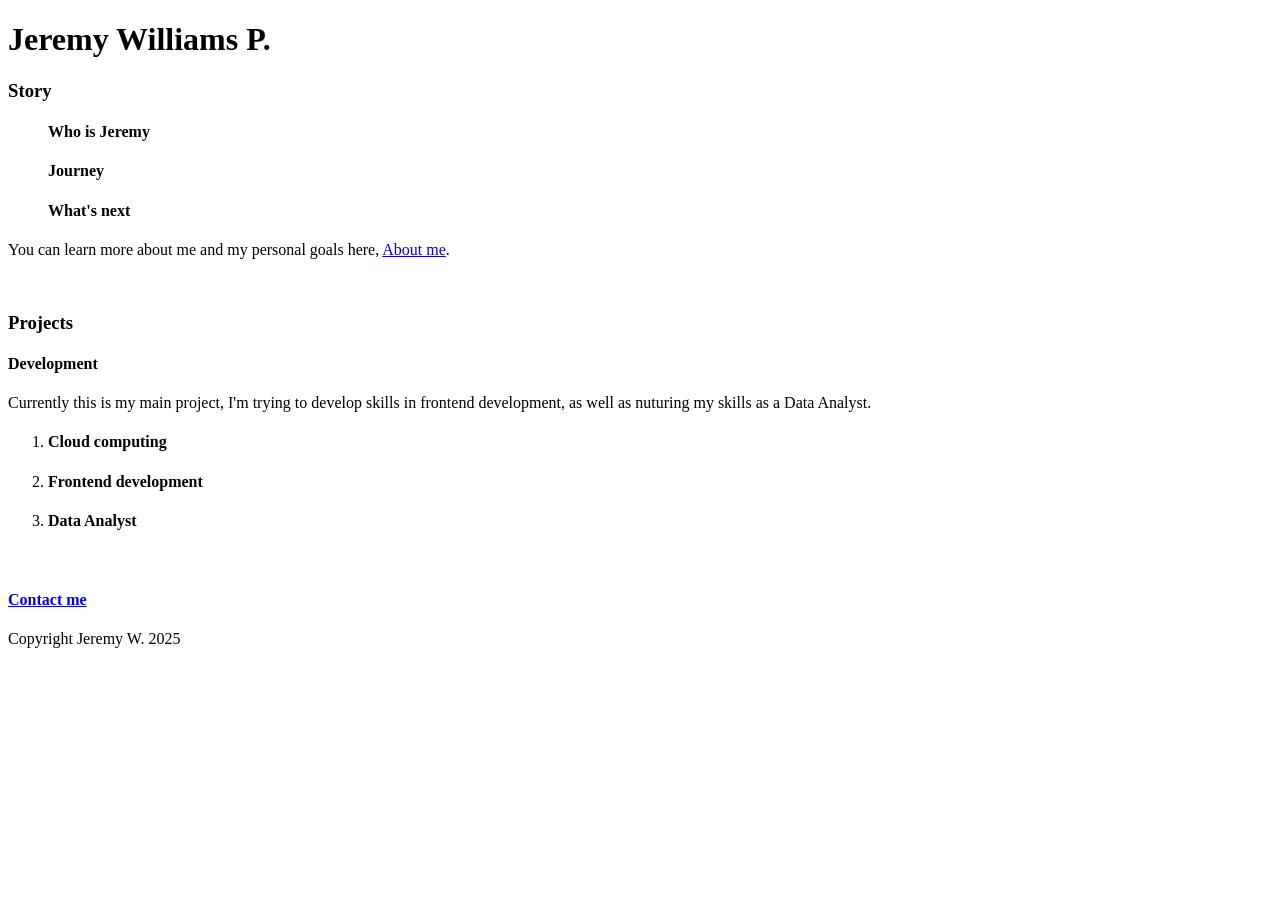
==== index.html @ 9f273400 "Add files via upload 1st Commit of HTML project" ====
<!DOCTYPE HTML>
<HTML lang="en">
    <head>
        <meta charset="utf-8">
        <title> Jeremy's Portfolio </title>
    </head>     
            <body>
                <h1>Jeremy Williams P.</h1>
                    <!-- <img src="/Images/welcome.png"> -->
                <h3>Story</h3>
                    <ul>
                        <h4>Who is Jeremy</h4>
                        <p></p>
                        <h4>Journey</h4>
                        <p></p>
                        <h4>What's next</h4>
                    </ul>
                    <p>You can learn more about me and my personal goals here, <a href="About.html">About me</a>.</p>
                    <br>
                <h3>Projects</h3>
                    <h4>Development</h4>
                    <a href="/"></a>
                    <p>Currently this is my main project, I'm trying to develop skills in frontend development, as well as nuturing my skills as a Data Analyst.</p>
                    <ol>
                        <li><h4>Cloud computing</h4></li>
                        <p></p>
                        <li><h4>Frontend development</h4h></li>
                        <p></p>
                        <li><h4>Data Analyst</h4></li>
                        <p></p>
                    </ol>
                    <br>
                <h4><a href="/Contact.html">Contact me</a></h4>
                <footer>
                    <p>Copyright Jeremy W. 2025</p>
                </footer>
            </body>
</HTML>
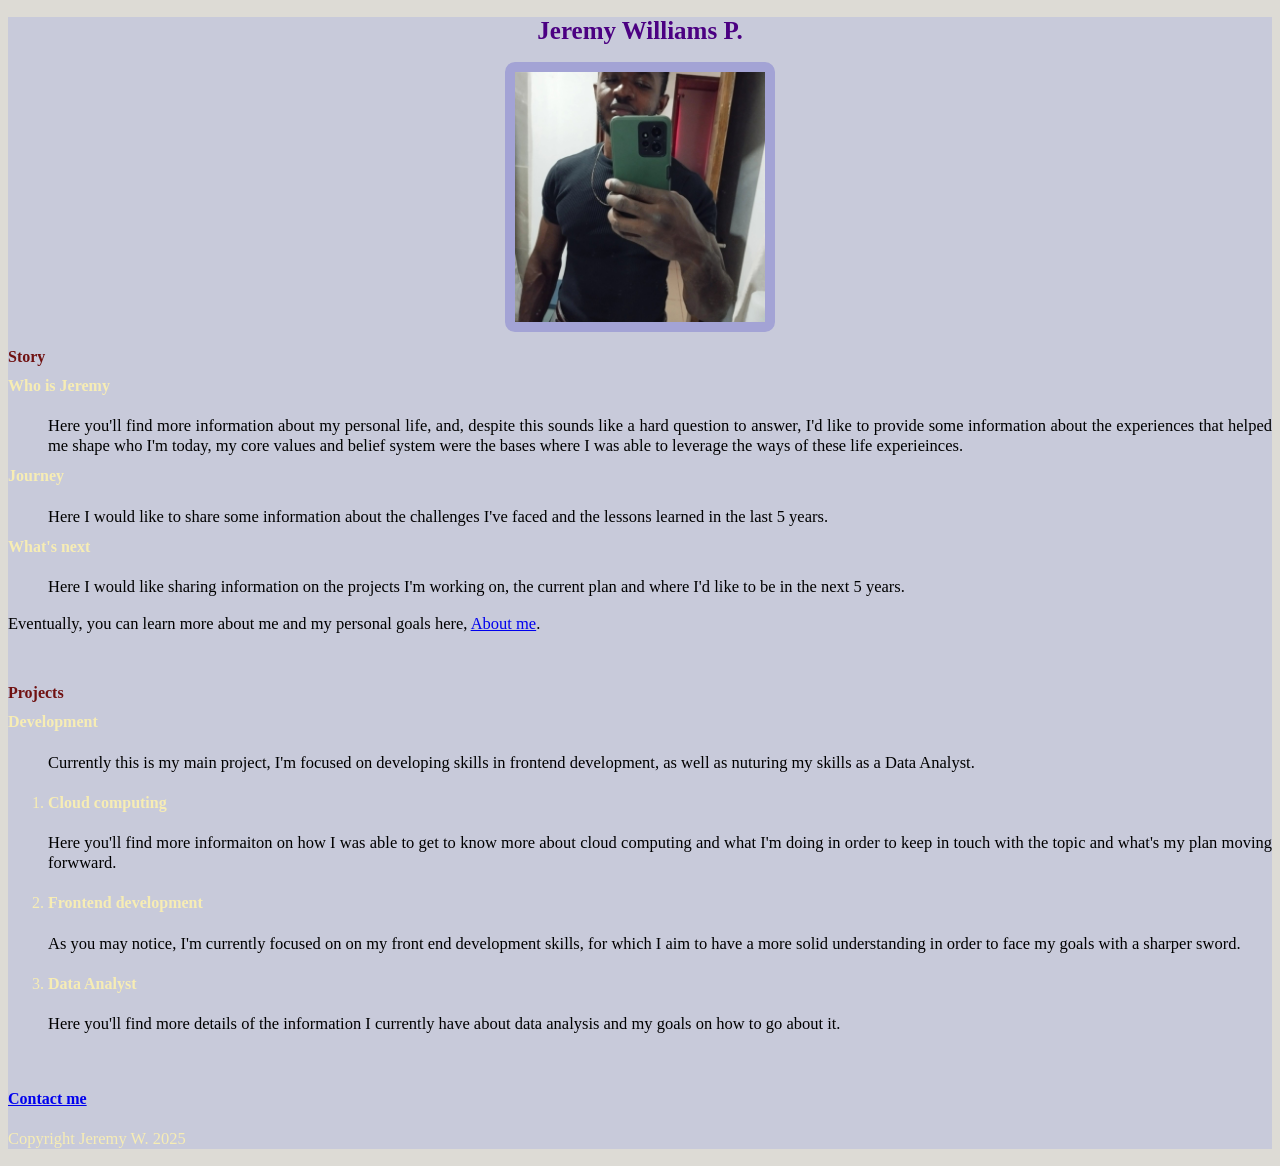
==== commit 2f9ca9b8: "Add files via upload Part 1" ====
--- a/index.html
+++ b/index.html
@@ -2,37 +2,44 @@
 <HTML lang="en">
     <head>
         <meta charset="utf-8">
+        <link 
+        rel="stylesheet"
+        href="style.css"/>
         <title> Jeremy's Portfolio </title>
     </head>     
             <body>
+                <div>
                 <h1>Jeremy Williams P.</h1>
-                    <!-- <img src="/Images/welcome.png"> -->
-                <h3>Story</h3>
-                    <ul>
-                        <h4>Who is Jeremy</h4>
-                        <p></p>
-                        <h4>Journey</h4>
-                        <p></p>
-                        <h4>What's next</h4>
-                    </ul>
-                    <p>You can learn more about me and my personal goals here, <a href="About.html">About me</a>.</p>
+                    <img src="/Images/JWpic.jpg" alt="Profile pic" width="250" height="250" class="pic">
+                </div>
+                <dl><h3>Story</h3>
+                        <dt><h4 class="light">Who is Jeremy</h4></dt>
+                        <dd><p>Here you'll find more information about my personal life, and, despite this sounds like a hard question to answer, I'd like to provide some information about the experiences that helped me shape who I'm today, my core values and belief system were the bases where I was able to leverage the ways of these life experieinces.</p></dd>
+                        <dt><h4 class="light">Journey</h4></dt>
+                        <dd><p>Here I would like to share some information about the challenges I've faced and the lessons learned in the last 5 years.</p></dd>
+                        <dt><h4 class="light">What's next</h4></dt>
+                        <dd><p>Here I would like sharing information on the projects I'm working on, the current plan and where I'd like to be in the next 5 years.</p></dd>
+                </dl>
+                    <p>Eventually, you can learn more about me and my personal goals here, <a href="About.html">About me</a>.</p>
                     <br>
-                <h3>Projects</h3>
-                    <h4>Development</h4>
-                    <a href="/"></a>
-                    <p>Currently this is my main project, I'm trying to develop skills in frontend development, as well as nuturing my skills as a Data Analyst.</p>
+                <dl>
+                    <h3>Projects</h3>
+                    <dt><h4 class="light">Development</h4></dt>
+                    <!---<a href="/"></a>-->
+                    <dd><p>Currently this is my main project, I'm focused on developing skills in frontend development, as well as nuturing my skills as a Data Analyst.</p></dd>
+                </dl>
                     <ol>
-                        <li><h4>Cloud computing</h4></li>
-                        <p></p>
-                        <li><h4>Frontend development</h4h></li>
-                        <p></p>
-                        <li><h4>Data Analyst</h4></li>
-                        <p></p>
+                        <li class="light"><h4 class="light">Cloud computing</h4></li>
+                        <p>Here you'll find more informaiton on how I was able to get to know more about cloud computing and what I'm doing in order to keep in touch with the topic and what's my plan moving forwward.</p>
+                        <li class="light"><h4 class="light">Frontend development</h4h></li>
+                        <p>As you may notice, I'm currently focused on on my front end development skills, for which I aim to have a more solid understanding in order to face my goals with a sharper sword.</p>
+                        <li class="light"><h4 class="light">Data Analyst</h4></li>
+                        <p>Here you'll find more details of the information I currently have about data analysis and my goals on how to go about it.</p>
                     </ol>
                     <br>
                 <h4><a href="/Contact.html">Contact me</a></h4>
                 <footer>
-                    <p>Copyright Jeremy W. 2025</p>
+                    <p class="light">Copyright Jeremy W. 2025</p>
                 </footer>
             </body>
 </HTML>
--- a/style.css
+++ b/style.css
@@ -0,0 +1,59 @@
+html
+{
+    background-color: color-mix(in srgb, rgb(42, 73, 250) 15%, rgb(252, 245, 207) 85%);
+}
+
+body
+{
+    background-color: color-mix(in srgb, rgb(42, 73, 250) 25%, rgb(252, 245, 207) 75%);
+}
+h1{
+    font-size: 25px;
+    color: indigo;
+    /*background-color:;*/
+    text-align: center;
+}
+
+.pic
+{ 
+    border: 10px solid color-mix(in srgb, rgb(82, 82, 223) , rgb(243, 243, 203));
+    border-radius: 10px;
+    display: block;
+    margin-right: auto;
+    margin-left: auto;
+
+}
+
+h3
+{
+    font-size: 1rem;
+    color: rgb(112, 17, 17);
+}
+
+p
+{
+    font-size: 16.5px;
+    
+}
+dt
+    {
+        margin-top: -10px;
+        margin-right: -20px;
+        list-style-position: inside;
+    }
+.light{
+    color:rgb(247, 237, 180);
+    border-radius: 04px;
+}
+
+.center
+{
+    text-align: center;
+}
+
+footer{
+    font-size: 10.%;
+}
+*{
+    text-align: justify;
+}
